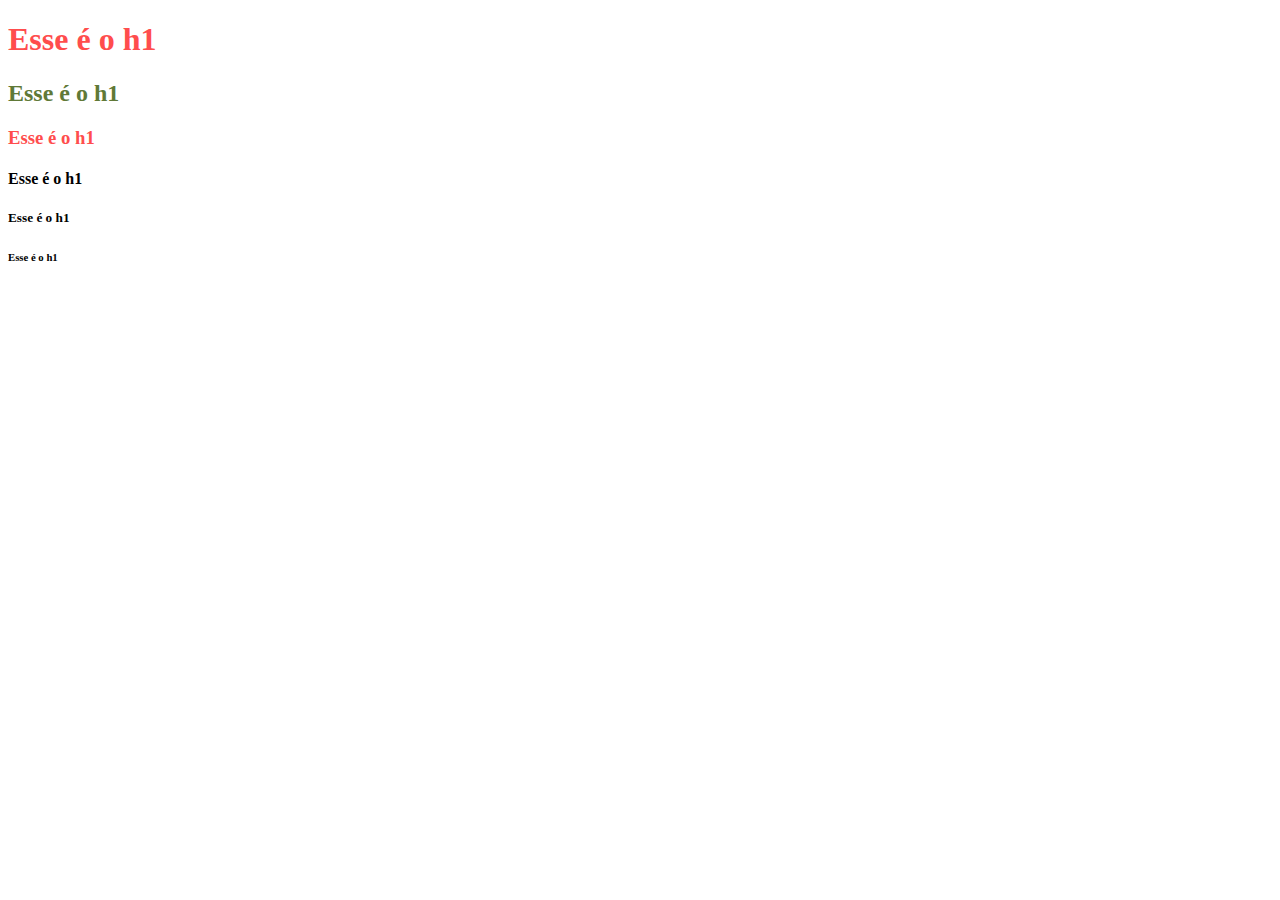
==== Aula 02/aula2.html @ 69391bed "Aula 02 sobre CSS" ====
<!DOCTYPE html>
<html>
    <head>
        <title>Usando o css</title>
        <link rel="stylesheet" href="css/meuestilo.css">
    </head>

    <body>
        <h1>Esse é o h1</h1>
        <h2 class="ficaVerde">Esse é o h1</h2>
        <h3>Esse é o h1</h3>
        <h4>Esse é o h1</h4>
        <h5>Esse é o h1</h5>
        <h6>Esse é o h1</h6>
    </body>
</html>
---- Aula 02/css/meuestilo.css ----
h1,h3 {
     color: #ff4d4d;
 }

 .ficaVerde {
     color: #607937;
 }
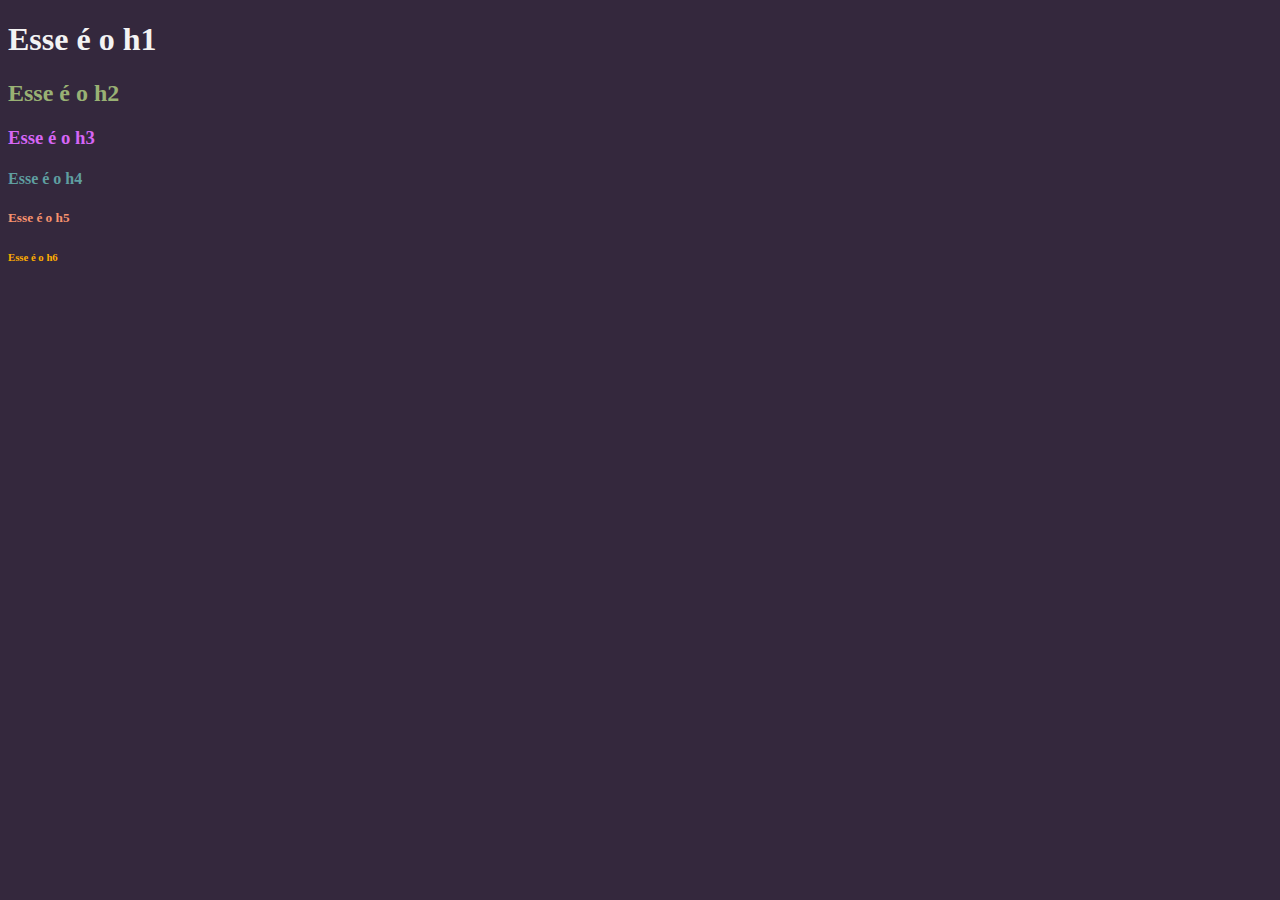
==== commit ef7ea198: "Atualizando a pasta da aula 02" ====
--- a/Aula 02/aula2.html
+++ b/Aula 02/aula2.html
@@ -1,16 +1,19 @@
 <!DOCTYPE html>
 <html>
-    <head>
-        <title>Usando o css</title>
-        <link rel="stylesheet" href="css/meuestilo.css">
-    </head>
 
-    <body>
-        <h1>Esse é o h1</h1>
-        <h2 class="ficaVerde">Esse é o h1</h2>
-        <h3>Esse é o h1</h3>
-        <h4>Esse é o h1</h4>
-        <h5>Esse é o h1</h5>
-        <h6>Esse é o h1</h6>
-    </body>
+<head>
+    <title>Usando o css</title>
+    <link rel="stylesheet" href="src/css/meuestilo.css">
+    <link rel="shortcut icon" href="src/images/favicon.ico" type="image/x-icon">
+</head>
+
+<body>
+    <h1>Esse é o h1</h1>
+    <h2 class="ficaVerde">Esse é o h2</h2>
+    <h3>Esse é o h3</h3>
+    <h4>Esse é o h4</h4>
+    <h5>Esse é o h5</h5>
+    <h6>Esse é o h6</h6>
+</body>
+
 </html>--- a/Aula 02/src/css/meuestilo.css
+++ b/Aula 02/src/css/meuestilo.css
@@ -0,0 +1,27 @@
+ h1 {
+     color: #f3f3f3;
+ }
+
+ h3 {
+     color: #d666f5;
+ }
+
+ h4 {
+     color: #5f9ea0;
+ }
+
+ h5 {
+     color: #f7926e;
+ }
+
+ h6 {
+     color: #fdad00;
+ }
+
+ .ficaVerde {
+     color: #99b174;
+ } 
+
+ html {
+     background-color: #34283d;
+ }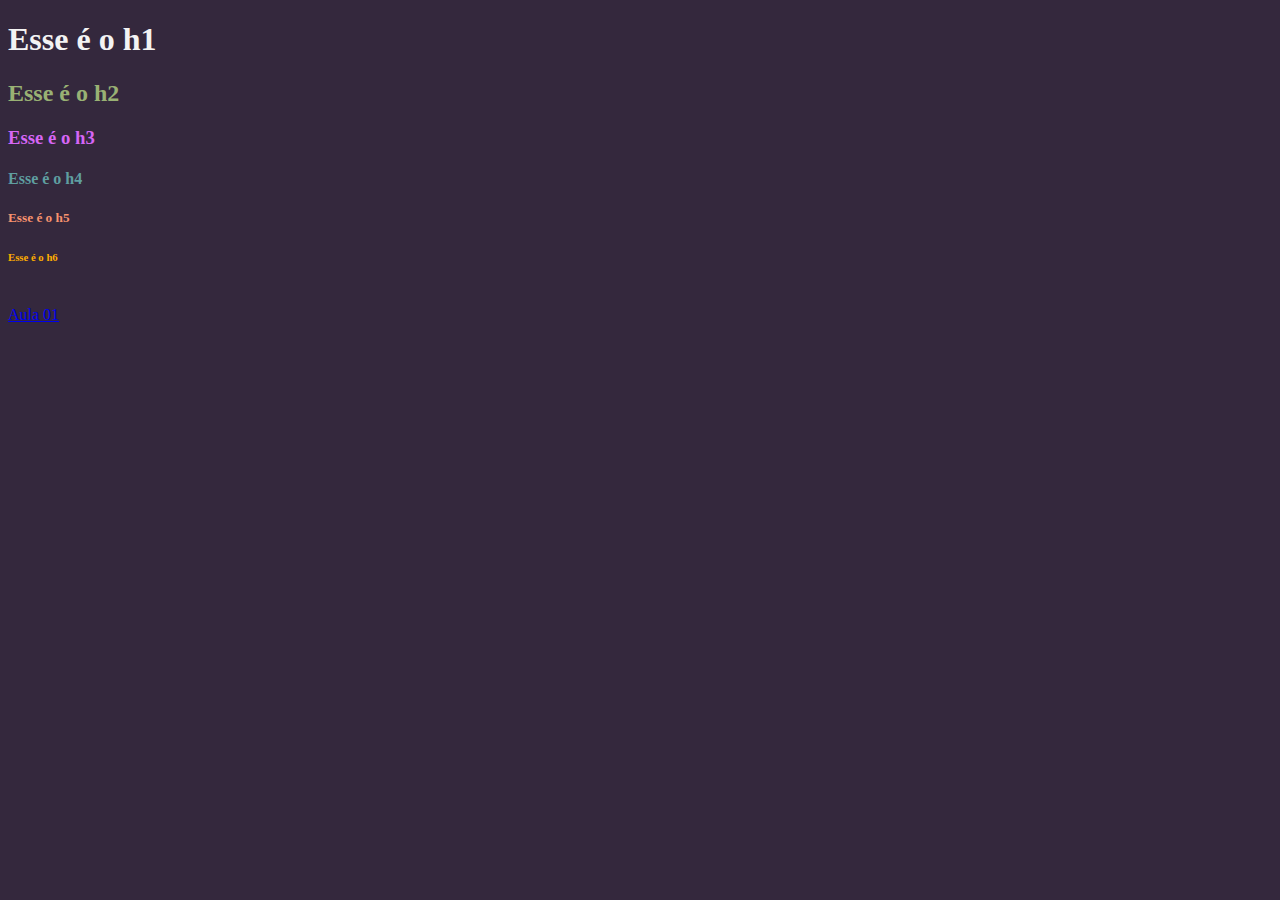
==== commit 3887dc21: "Aula sobre links <a> e CSS" ====
--- a/Aula 02/aula2.html
+++ b/Aula 02/aula2.html
@@ -14,6 +14,10 @@
     <h4>Esse é o h4</h4>
     <h5>Esse é o h5</h5>
     <h6>Esse é o h6</h6>
+
+    <br>
+
+    <a href="../Aula 01/ola.html">Aula 01</a>
 </body>
 
 </html>